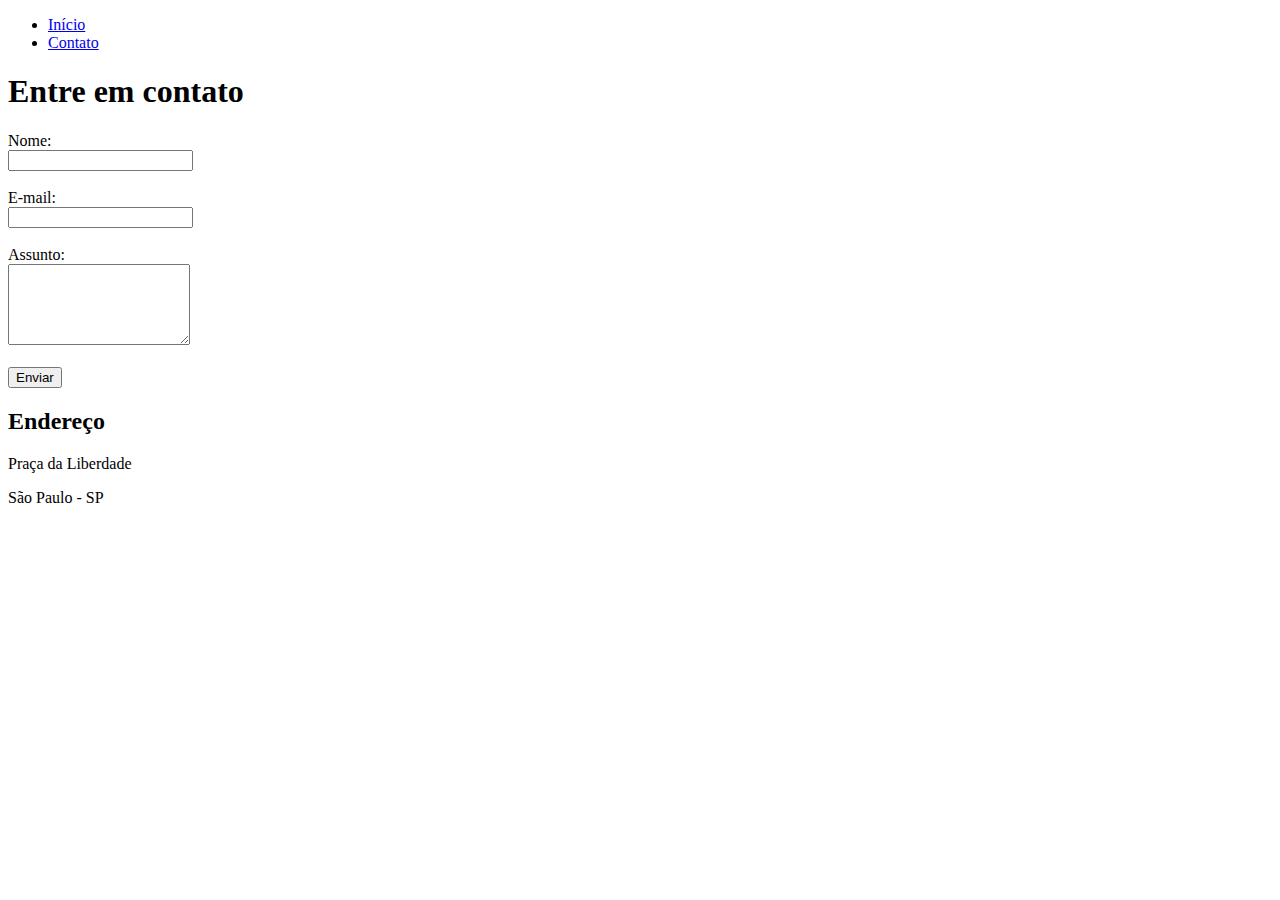
==== contato.html @ 034b522f "adicionando páginas index e contato" ====
<!DOCTYPE html>
<html lang="pt-br">
<head>
  <meta charset="UTF-8">
  <meta http-equiv="X-UA-Compatible" content="IE=edge">
  <meta name="viewport" content="width=device-width, initial-scale=1.0">
  <title>Contato</title>
</head>
<body>

  <ul>
    <li>
      <a href="index.html">Início</a>
    </li>
    <li>
      <a href="contato.html">Contato</a>
    </li>
  </ul>

  <h1>Entre em contato</h1>

  <form action="">
    <label for="nome">Nome:</label><br>
    <input type="text" id="nome"><br><br>

    <label for="email">E-mail:</label><br>
    <input type="email" id="email"><br><br>

    <label for="assunto">Assunto:</label><br>
    <textarea name="assunto" id="assunto" cols="20" rows="5"></textarea><br><br>

    <button>Enviar</button>
  </form>

  <h2>Endereço</h2>

  <p>Praça da Liberdade</p>
  <p>São Paulo - SP</p>

  <iframe src="https://www.google.com/maps/embed?pb=!1m18!1m12!1m3!1d3657.3776758870963!2d-46.63780628570587!3d-23.554875484686065!2m3!1f0!2f0!3f0!3m2!1i1024!2i768!4f13.1!3m3!1m2!1s0x94ce59a922e73297%3A0xccc28abb90b702f1!2sPra%C3%A7a%20da%20Liberdade%20-%20Liberdade%2C%20S%C3%A3o%20Paulo%20-%20SP!5e0!3m2!1spt-BR!2sbr!4v1618623793676!5m2!1spt-BR!2sbr" width="400" height="250" style="border:0;" allowfullscreen="" loading="lazy"></iframe>
  
</body>
</html>
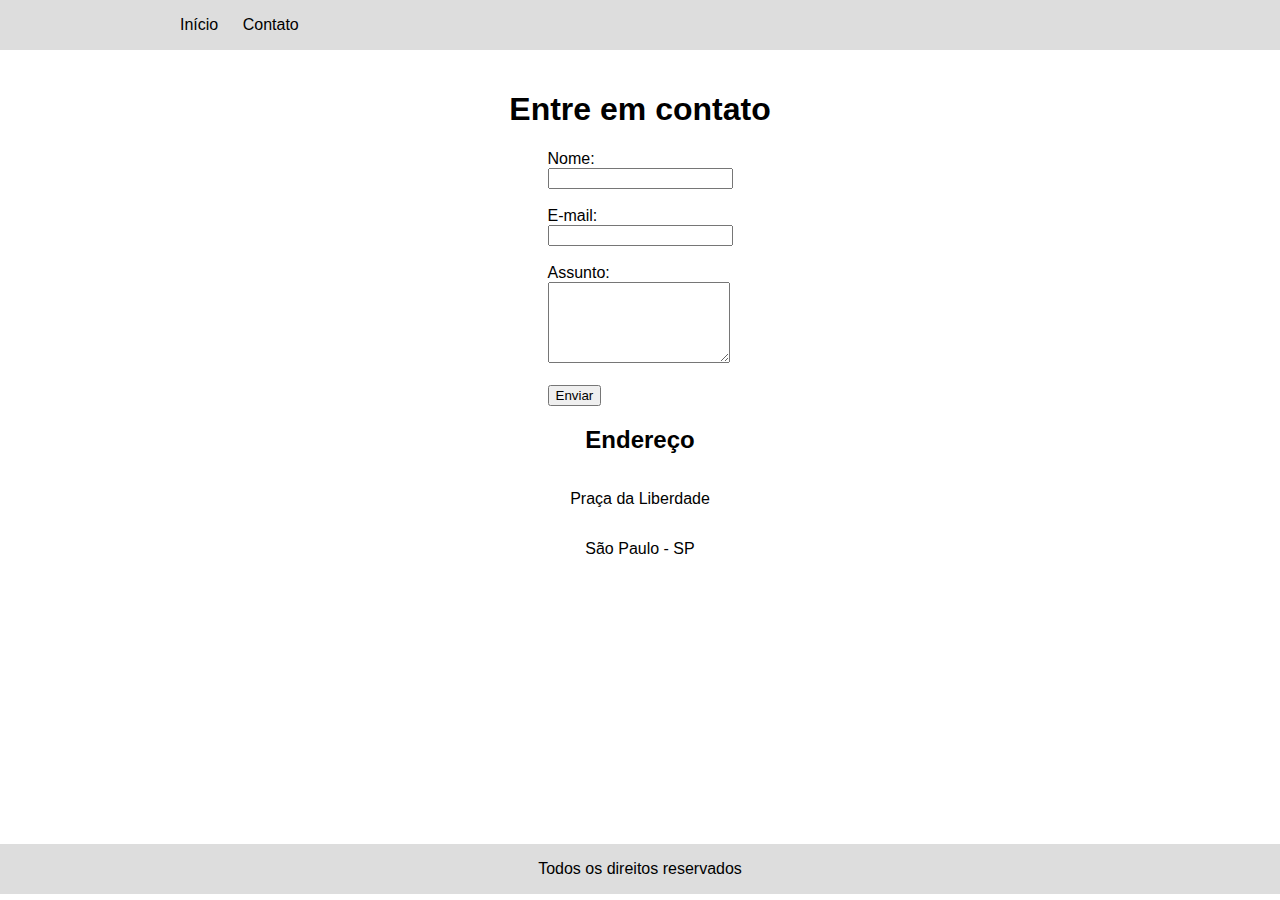
==== commit a31ee452: "iniciando estilo css" ====
--- a/contato.html
+++ b/contato.html
@@ -1,43 +1,60 @@
 <!DOCTYPE html>
 <html lang="pt-br">
+
 <head>
   <meta charset="UTF-8">
   <meta http-equiv="X-UA-Compatible" content="IE=edge">
   <meta name="viewport" content="width=device-width, initial-scale=1.0">
+  <link rel="stylesheet" href="assets/css/style.css">
   <title>Contato</title>
 </head>
+
 <body>
 
-  <ul>
-    <li>
-      <a href="index.html">Início</a>
-    </li>
-    <li>
-      <a href="contato.html">Contato</a>
-    </li>
-  </ul>
+  <header>
+    <nav>
+      <ul>
+        <li>
+          <a href="index.html">Início</a>
+        </li>
+        <li>
+          <a href="contato.html">Contato</a>
+        </li>
+      </ul>
+    </nav>
+  </header>
 
-  <h1>Entre em contato</h1>
+  <main>
 
-  <form action="">
-    <label for="nome">Nome:</label><br>
-    <input type="text" id="nome"><br><br>
+    <h1>Entre em contato</h1>
 
-    <label for="email">E-mail:</label><br>
-    <input type="email" id="email"><br><br>
+    <form action="">
+      <label for="nome">Nome:</label><br>
+      <input type="text" id="nome"><br><br>
 
-    <label for="assunto">Assunto:</label><br>
-    <textarea name="assunto" id="assunto" cols="20" rows="5"></textarea><br><br>
+      <label for="email">E-mail:</label><br>
+      <input type="email" id="email"><br><br>
 
-    <button>Enviar</button>
-  </form>
+      <label for="assunto">Assunto:</label><br>
+      <textarea name="assunto" id="assunto" cols="20" rows="5"></textarea><br><br>
 
-  <h2>Endereço</h2>
+      <button>Enviar</button>
+    </form>
 
-  <p>Praça da Liberdade</p>
-  <p>São Paulo - SP</p>
+    <h2>Endereço</h2>
 
-  <iframe src="https://www.google.com/maps/embed?pb=!1m18!1m12!1m3!1d3657.3776758870963!2d-46.63780628570587!3d-23.554875484686065!2m3!1f0!2f0!3f0!3m2!1i1024!2i768!4f13.1!3m3!1m2!1s0x94ce59a922e73297%3A0xccc28abb90b702f1!2sPra%C3%A7a%20da%20Liberdade%20-%20Liberdade%2C%20S%C3%A3o%20Paulo%20-%20SP!5e0!3m2!1spt-BR!2sbr!4v1618623793676!5m2!1spt-BR!2sbr" width="400" height="250" style="border:0;" allowfullscreen="" loading="lazy"></iframe>
-  
+    <p>Praça da Liberdade</p>
+    <p>São Paulo - SP</p>
+
+    <iframe src="https://www.google.com/maps/embed?pb=!1m18!1m12!1m3!1d3657.3776758870963!2d-46.63780628570587!3d-23.554875484686065!2m3!1f0!2f0!3f0!3m2!1i1024!2i768!4f13.1!3m3!1m2!1s0x94ce59a922e73297%3A0xccc28abb90b702f1!2sPra%C3%A7a%20da%20Liberdade%20-%20Liberdade%2C%20S%C3%A3o%20Paulo%20-%20SP!5e0!3m2!1spt-BR!2sbr!4v1618623793676!5m2!1spt-BR!2sbr" width="400" height="250" style="border:0;" allowfullscreen="" loading="lazy"></iframe>
+
+  </main>
+
+  <footer>
+
+  <p>Todos os direitos reservados</p>
+
+  </footer>
+
 </body>
 </html>--- a/assets/css/style.css
+++ b/assets/css/style.css
@@ -0,0 +1,56 @@
+body {
+  font-family: Arial;
+  margin: 0;
+  padding: 0;
+}
+
+main {
+  width: 100%;
+  max-width: 1000px;
+  background: #fff;
+  display: flex;
+  justify-content: center;
+  align-items: center;
+  flex-wrap: wrap;
+  flex-direction: column;
+  margin: 0 auto;
+  padding: 20px;
+}
+
+header {
+  height: 50px;
+  background: #ddd;
+  display: flex;
+  justify-content: center;
+  align-items: center;
+  position: sticky;
+}
+
+footer {
+  height: 50px;
+  background: #ddd;
+  display: flex;
+  justify-content: center;
+  align-items: center;
+  text-align: center;
+}
+
+nav {
+  height: 100%;
+  width: 100%;
+  max-width: 1000px;
+  display: flex;
+  justify-content: space-between;
+  align-items: center;
+}
+
+nav a {
+  color: #000000;
+  text-decoration: none;
+}
+
+nav ul li {
+  display: inline;
+  list-style: none;
+  padding-right: 20px;
+}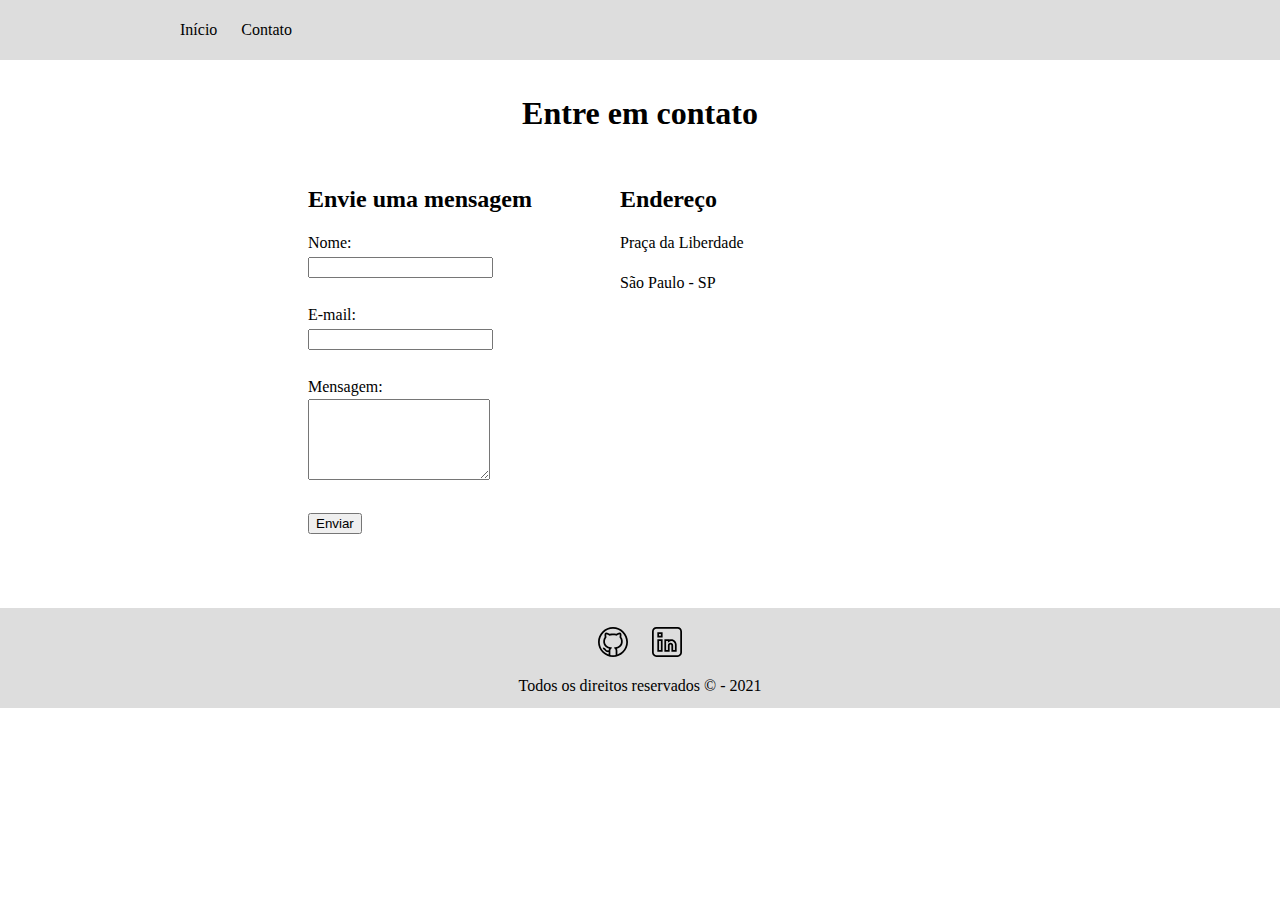
==== commit ddc17c1f: "adicionando javascript na página" ====
--- a/contato.html
+++ b/contato.html
@@ -6,7 +6,7 @@
   <meta http-equiv="X-UA-Compatible" content="IE=edge">
   <meta name="viewport" content="width=device-width, initial-scale=1.0">
   <link rel="stylesheet" href="assets/css/style.css">
-  <title>Contato</title>
+  <title>Titãs - Contato</title>
 </head>
 
 <body>
@@ -28,33 +28,64 @@
 
     <h1>Entre em contato</h1>
 
-    <form action="">
-      <label for="nome">Nome:</label><br>
-      <input type="text" id="nome"><br><br>
+    <div class="contato-container">
 
-      <label for="email">E-mail:</label><br>
-      <input type="email" id="email"><br><br>
+      <div class="contato-formulario">
 
-      <label for="assunto">Assunto:</label><br>
-      <textarea name="assunto" id="assunto" cols="20" rows="5"></textarea><br><br>
+        <h2>Envie uma mensagem</h2>
 
-      <button>Enviar</button>
-    </form>
+        <form action="">
 
-    <h2>Endereço</h2>
+          <label for="nome">Nome:</label><br>
+          <input type="text" id="nome" onkeyup="validaNome()">
+          <div id="txtNome"></div><br>
 
-    <p>Praça da Liberdade</p>
-    <p>São Paulo - SP</p>
+          <label for="email">E-mail:</label><br>
+          <input type="email" id="email" onkeyup="validaEmail()">
+          <div id="txtEmail"></div><br>
 
-    <iframe src="https://www.google.com/maps/embed?pb=!1m18!1m12!1m3!1d3657.3776758870963!2d-46.63780628570587!3d-23.554875484686065!2m3!1f0!2f0!3f0!3m2!1i1024!2i768!4f13.1!3m3!1m2!1s0x94ce59a922e73297%3A0xccc28abb90b702f1!2sPra%C3%A7a%20da%20Liberdade%20-%20Liberdade%2C%20S%C3%A3o%20Paulo%20-%20SP!5e0!3m2!1spt-BR!2sbr!4v1618623793676!5m2!1spt-BR!2sbr" width="400" height="250" style="border:0;" allowfullscreen="" loading="lazy"></iframe>
+          <label for="mensagem">Mensagem:</label><br>
+          <textarea name="mensagem" id="mensagem" cols="20" rows="5" onkeyup="validaMensagem()"></textarea>
+          <div id="txtMensagem"></div><br>
+
+          <button onclick="enviaFormulario()">Enviar</button>
+
+        </form>
+
+      </div>
+
+      <div class="contato-endereco">
+
+        <h2>Endereço</h2>
+
+        <p>Praça da Liberdade</p>
+        <p>São Paulo - SP</p>
+
+        <!--onmousemove="mapaZoom()" onmouseout="mapaNormal()"-->
+        <iframe id="mapa" src="https://www.google.com/maps/embed?pb=!1m18!1m12!1m3!1d3657.3776758870963!2d-46.63780628570587!3d-23.554875484686065!2m3!1f0!2f0!3f0!3m2!1i1024!2i768!4f13.1!3m3!1m2!1s0x94ce59a922e73297%3A0xccc28abb90b702f1!2sPra%C3%A7a%20da%20Liberdade%20-%20Liberdade%2C%20S%C3%A3o%20Paulo%20-%20SP!5e0!3m2!1spt-BR!2sbr!4v1618623793676!5m2!1spt-BR!2sbr" width="400" height="250" style="border:0;" allowfullscreen="" loading="lazy"></iframe>
+
+      </div>
+
+    </div>
 
   </main>
 
   <footer>
 
-  <p>Todos os direitos reservados</p>
+  <div class="social-container">
+      <a href="https://github.com/nclfrnnds" target="_blank">
+        <img class="social-icons" src="assets/img/icons/github.svg" alt="Ícone da rede social GitHub">
+      </a>
+      <a href="https://www.linkedin.com/in/nicolifernandes" target="_blank">
+        <img class="social-icons" src="assets/img/icons/linkedin.svg" alt="Ícone da rede social LinkedIn">
+      </a>
+  </div>
+
+  <p>Todos os direitos reservados &copy; - 2021</p>
 
   </footer>
 
+  <script src="assets/js/script.js"></script>
+
 </body>
 </html>--- a/assets/css/style.css
+++ b/assets/css/style.css
@@ -1,5 +1,6 @@
 body {
-  font-family: Arial;
+  font-family: Cambria, Cochin, Georgia, Times, 'Times New Roman', serif;
+  line-height: 1.5em;
   margin: 0;
   padding: 0;
 }
@@ -18,21 +19,29 @@
 }
 
 header {
-  height: 50px;
+  height: 60px;
   background: #ddd;
   display: flex;
   justify-content: center;
   align-items: center;
   position: sticky;
+  top: 0;
 }
 
 footer {
-  height: 50px;
+  height: 100px;
   background: #ddd;
   display: flex;
   justify-content: center;
   align-items: center;
+  flex-wrap: wrap;
+  flex-direction: column;
   text-align: center;
+}
+
+footer p {
+  padding: 0;
+  margin: 0;
 }
 
 nav {
@@ -53,4 +62,45 @@
   display: inline;
   list-style: none;
   padding-right: 20px;
-}+}
+
+.sobre-container {
+  display: flex;
+  flex-direction: row;
+  justify-content: center;
+  align-items: center;
+}
+
+.sobre-texto {
+  width: 50%;
+  padding: 20px;
+}
+
+.sobre-imagem{
+  width: 40%;
+  border-radius: 50%;
+}
+
+.social-container a {
+  text-decoration: none;
+}
+
+.social-icons {
+  width: 30px;
+  padding: 10px;
+}
+
+.contato-container {
+  display: flex;
+  flex-direction: row;
+}
+
+.contato-endereco {
+  width: 50%;
+  padding: 20px;
+}
+
+.contato-formulario {
+  width: 50%;
+  padding: 20px;
+}
